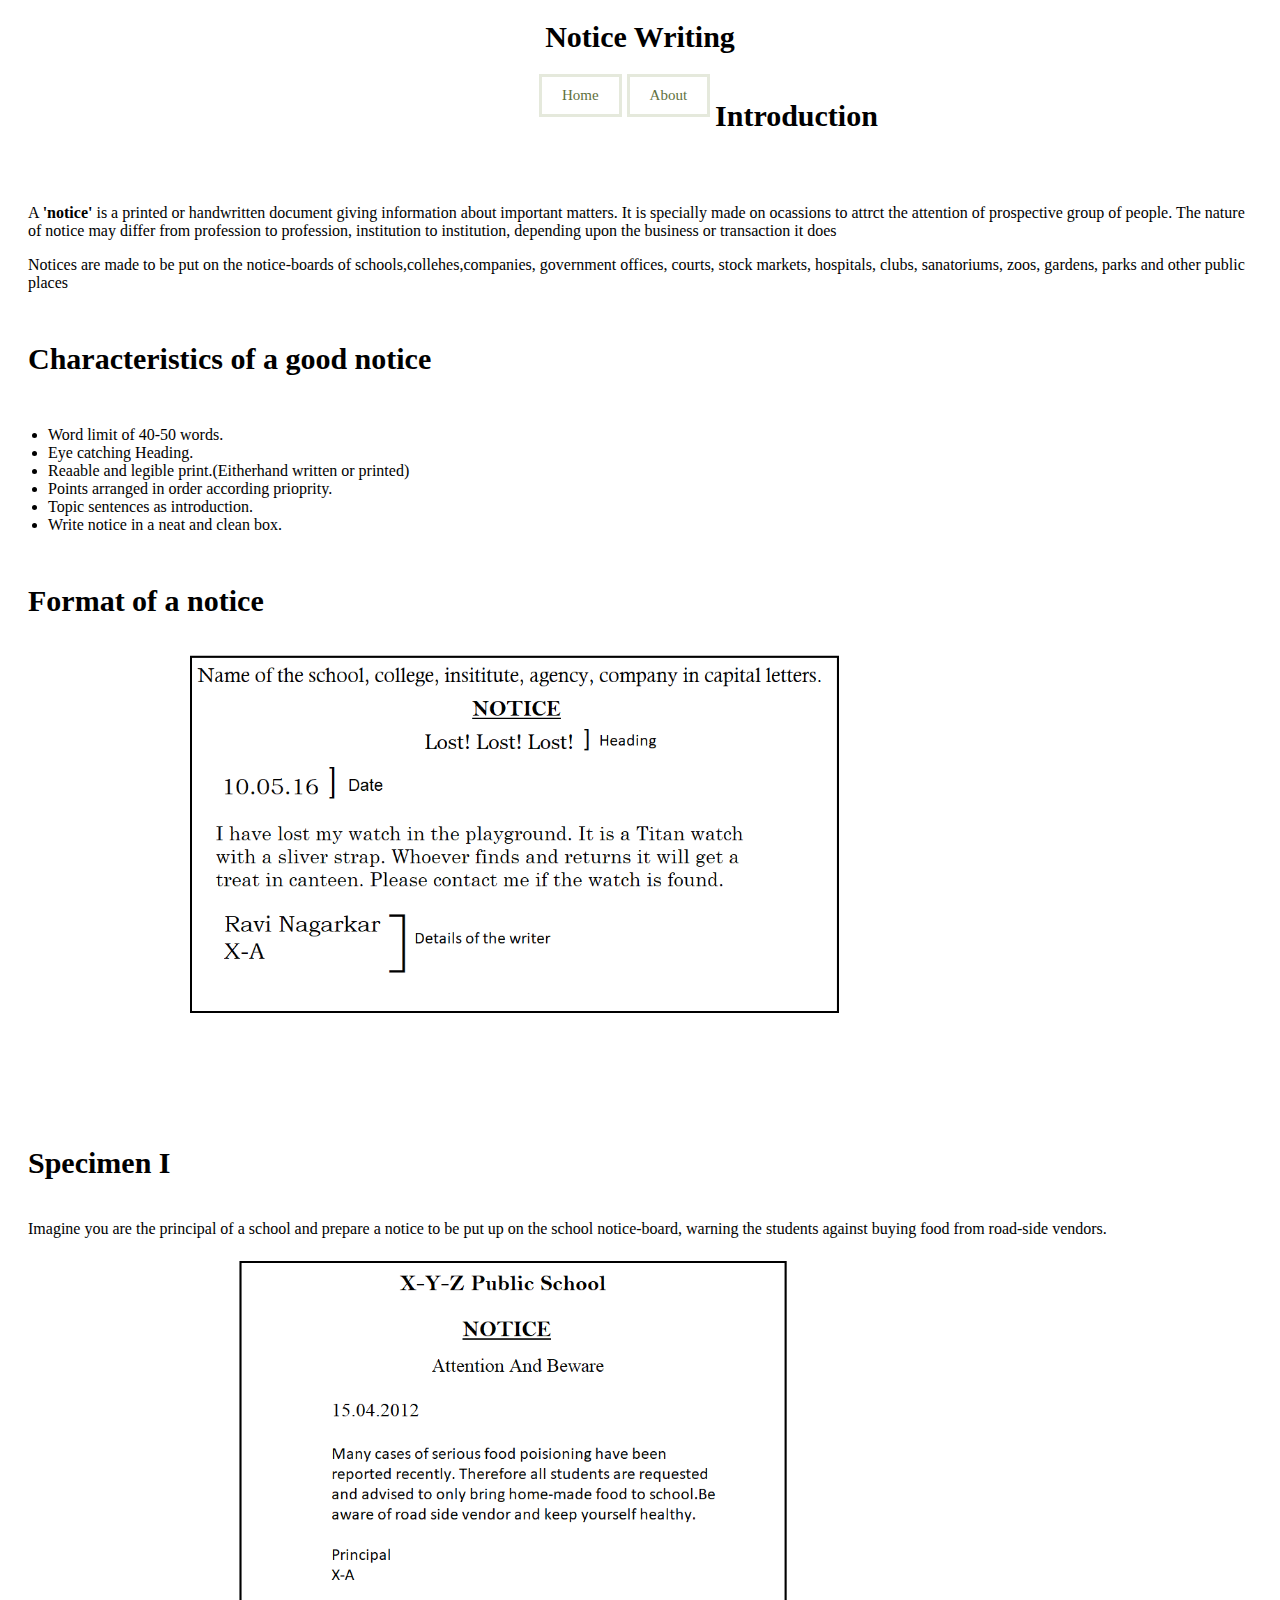
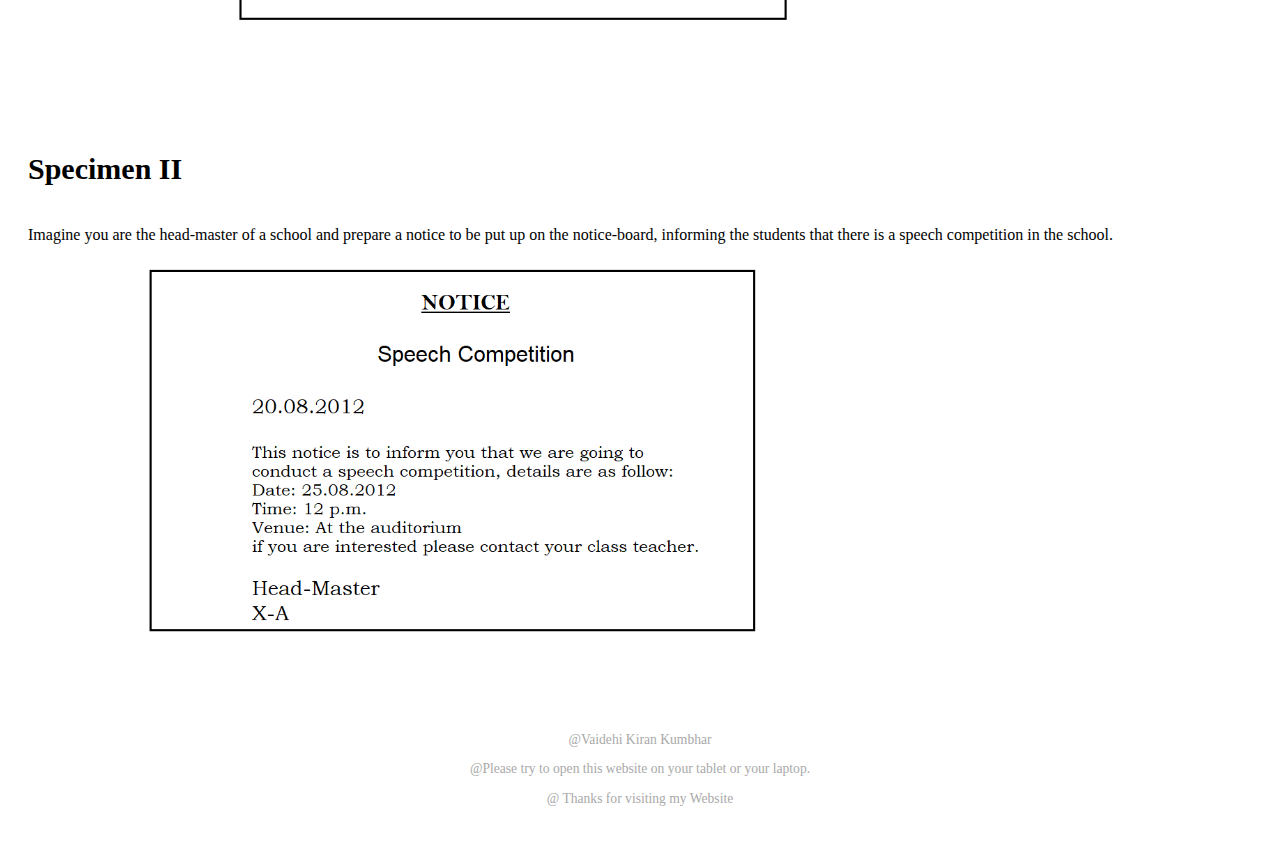
==== index.html @ ef8ffecf "my first commit" ====
<!DOCTYPE html>
<html>
<head>
    <meta charset="UTF-8">
    <meta name="viewport" content="width=device-width, initial-scale=1.0">
    <link rel="stylesheet" href="notice.css">
    <title>Notice Writing</title>
</head>
<body>

 <header>

    <!-- CSS only -->
 <link href="https://cdn.jsdelivr.net/npm/bootstrap@5.0.1/dist/css/bootstrap.min.css" rel="stylesheet" integrity="sha384-+0n0xVW2eSR5OomGNYDnhzAbDsOXxcvSN1TPprVMTNDbiYZCxYbOOl7+AMvyTG2x" crossorigin="anonymous">


 <div class="bg-dark py-5 text-light shadow mb-5">

   <h1>Notice Writing</h1>
   <nav class="site-nav">
       <ul>
           <li><a href="index.html">Home</a></li>
           <li><a href="about.html">About</a></li>
       </ul>
   </nav>
  
 </div>



 </header> 





 

    <h2 class="intro">Introduction</h2>
    <div class="paragraph">
        <p>A <strong>'notice'</strong> is a printed or handwritten document giving information about important matters. It is specially made on ocassions to attrct the attention of prospective group of people. The nature of notice may differ from profession to profession, institution to institution, depending upon the business or transaction it does</p>
        <p>Notices are made to be put on the notice-boards of schools,collehes,companies, government offices, courts, stock markets, hospitals, clubs, sanatoriums, zoos, gardens, parks and other public places</p>
    </div>


        <h3 class="good">Characteristics of a good notice</h3>

    <div class="nice"></div>
    
        <ul>
            <li>Word limit of 40-50 words.</li>
            <li>Eye catching Heading.</li>
            <li>Reaable and legible print.(Eitherhand written or printed)</li>
            <li>Points arranged in order according prioprity.</li>
            <li>Topic sentences as introduction.</li>
            <li>Write notice in a neat and clean box.</li>
        </ul>
    </div>

    
    <h3 class="heading">Format of a notice</h3>
    <img  class="image" src="Notice format.jpg">
    

    <h4 class="heading-a">Specimen I</h4>
    <p class="my-para">Imagine you are the principal of a school and prepare a notice to be put up on the school notice-board, warning the students against buying food from road-side vendors.</p>
    <img class="image-1" src="spicemen1.png">

    <h4 class="heading-b">Specimen II</h4>
    <p class="side">Imagine you are the head-master of a school and prepare a notice to be put up on the notice-board, informing the students that there is a speech competition in the school.</p>
    <img class="my-img"src="spicemen2.png">

    <footer>
        <p>@Vaidehi Kiran Kumbhar</p>
        <p>@Please try to open this website on your tablet or your laptop.</p>
        <p>@ Thanks for visiting my Website</p>
    </footer>



    
        
        
        
    

</body>
</html>
---- notice.css ----
header{
  text-align: center;
  font-family:Georgia, 'Times New Roman', Times, serif;
  font-size: 15px;
}

.paragraph{
  padding-top: 10px;
  padding-right: 20px;
  padding-left: 20px;
  font-family: Georgia, 'Times New Roman', Times, serif;
}

/* Site Navigation */
.site-nav {
  margin-top: 20px;
}

.site-nav ul {
  margin: 0;
  padding: 0;
  padding-left: 42%;
}

.site-nav li {
  list-style: none;
  float: left;
  margin-right: 5px;
}

.site-nav a {
  display: block;
  color: #617140;
  text-decoration: none;
  padding: 10px 20px;
  border: 3px solid #e5e9dc;
}

.site-nav a:hover {
  background-color: #e5e9dc;
}





.intro{
  text-align: left;

  padding: 20px;
  font-size: 30px;
  font-family:'Times New Roman', Times, serif;
}

.good{
  padding: 20px;
  font-size: 30px;
  font-family: 'Times New Roman', Times, serif;
}

.nice{
  padding-right: 20px;
  padding-left: 20px;
}

.image{
  width: 75%;
  height: auto;
  
}
@media screen and (max-width: 480px) {
  .image{
    width: 65%;
    height: auto;
  }
}



.heading{
  font-size: 30px;
  font-family: 'Times New Roman', Times, serif;
  padding-top: 20px;
  padding-left: 20px;
}

.heading-a{
  font-size: 30px;
  font-family: 'Times New Roman', Times, serif;
  padding-left: 20px;
  padding-top: 20px;
}

.image-1{
  width: 75%;
  height: auto;
}
@media screen and (max-width: 480px) {
  .image-1{
    width: 65%;
    height: auto;
  }
}
.my-para{
  padding-right: 20px;
  padding-left: 20px;
}

.heading-b{
  font-size: 30px;
  font-family: 'Times New Roman', Times, serif;
  padding-left: 20px;
  padding-top: 20px;
}

.side{
  padding-right: 20px;
  padding-left: 20px;
}

.my-img{
  width: 75%;
  height: auto;
}

@media screen and (max-width: 480px) {
  .my-img{
    width: 65%;
    height: auto;
  }
}

footer {
  text-align: center;
  font-size: 85%;
  color:darkgrey;
  padding-bottom: 20px;
  padding-top: 20px;
}

.fix {
  clear: both;
}

.group {
  zoom: 1;
}
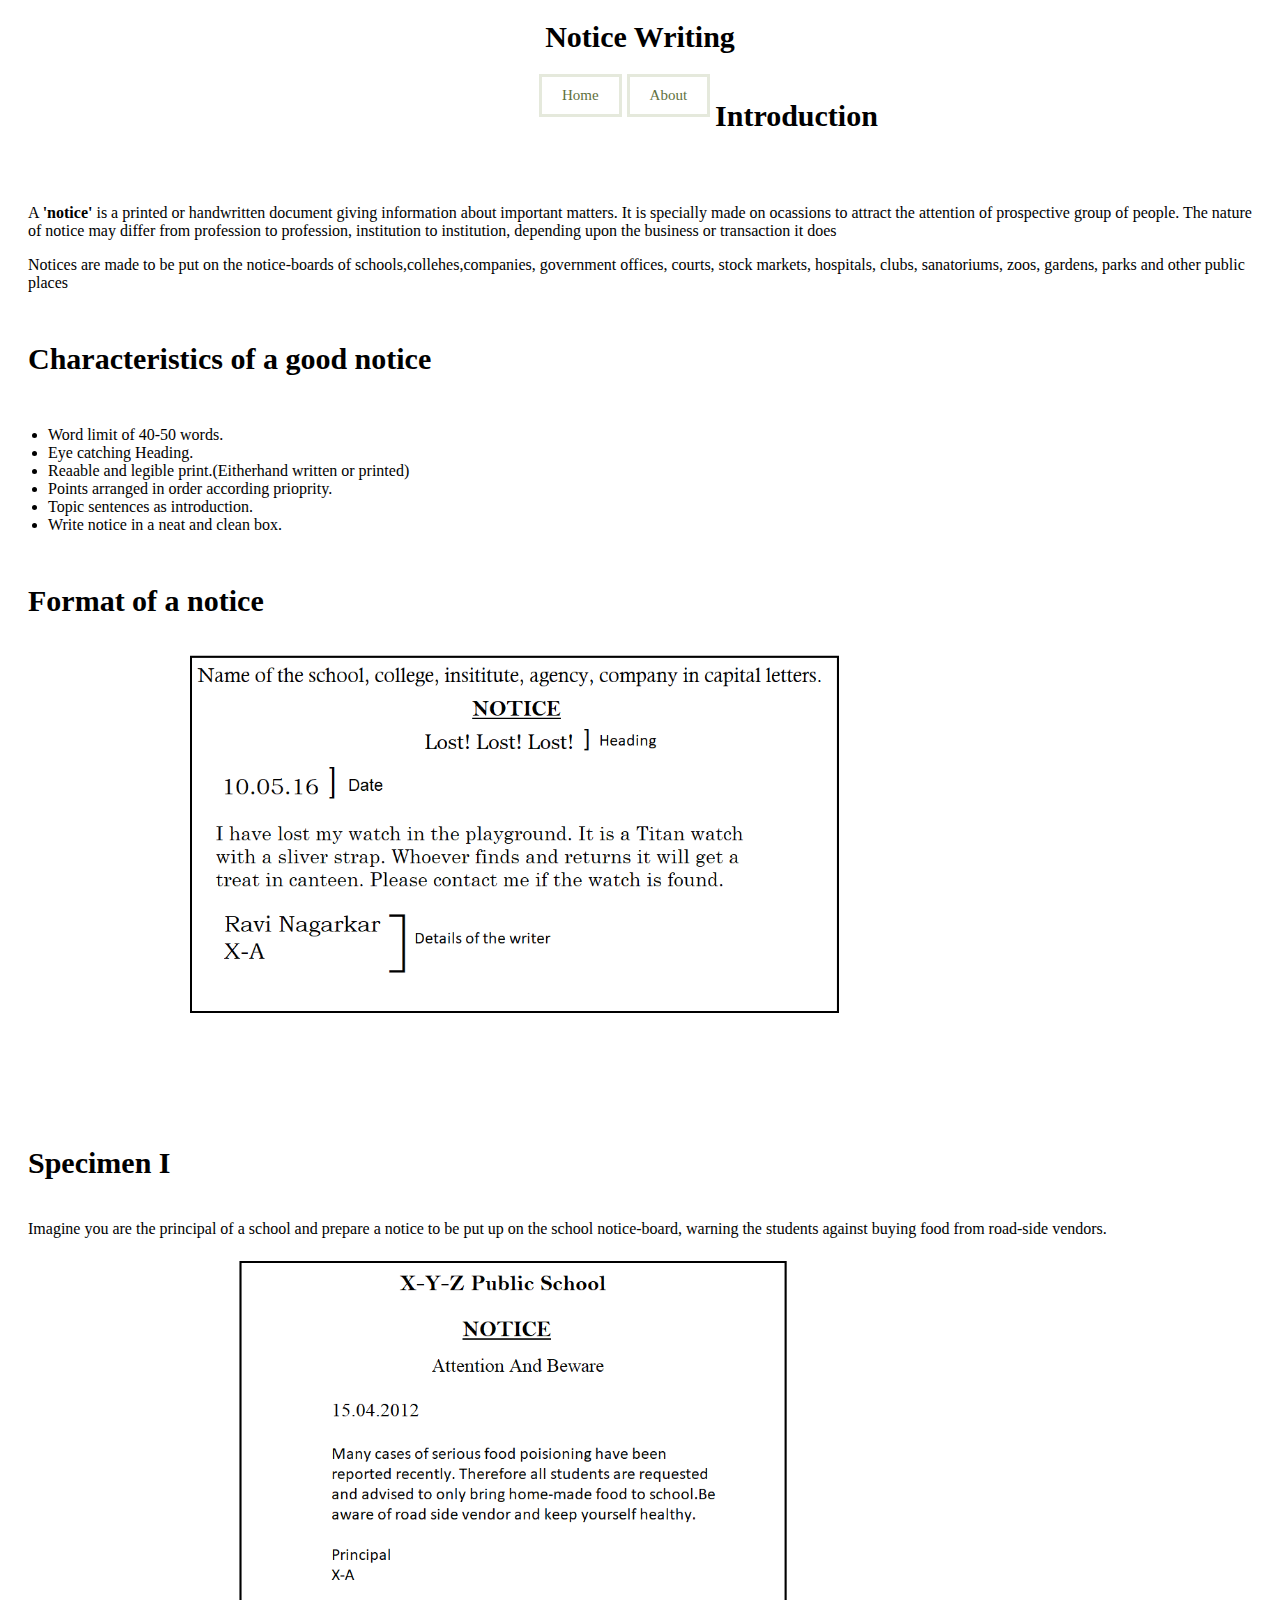
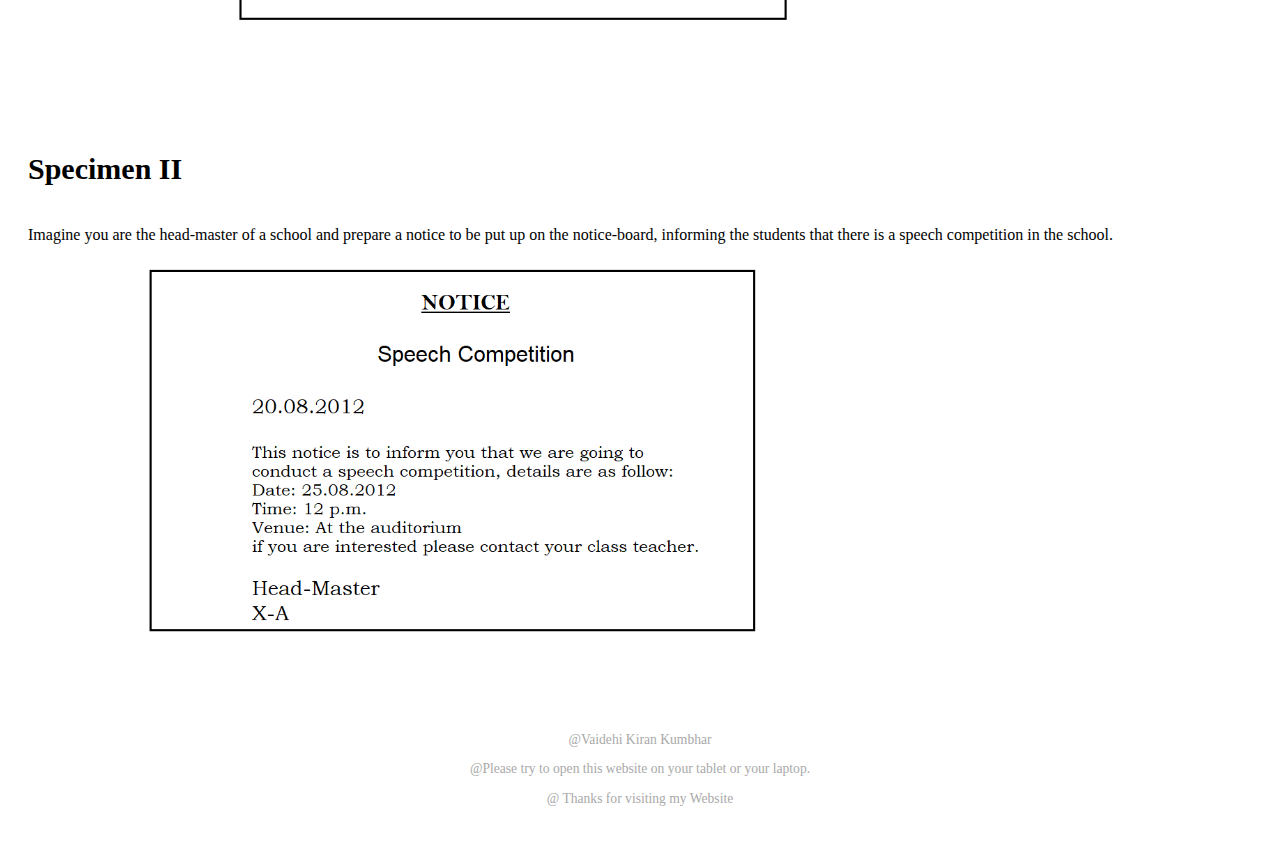
==== commit 8ad69301: "Changed headline on index page" ====
--- a/index.html
+++ b/index.html
@@ -38,7 +38,7 @@
 
     <h2 class="intro">Introduction</h2>
     <div class="paragraph">
-        <p>A <strong>'notice'</strong> is a printed or handwritten document giving information about important matters. It is specially made on ocassions to attrct the attention of prospective group of people. The nature of notice may differ from profession to profession, institution to institution, depending upon the business or transaction it does</p>
+        <p>A <strong>'notice'</strong> is a printed or handwritten document giving information about important matters. It is specially made on ocassions to attract the attention of prospective group of people. The nature of notice may differ from profession to profession, institution to institution, depending upon the business or transaction it does</p>
         <p>Notices are made to be put on the notice-boards of schools,collehes,companies, government offices, courts, stock markets, hospitals, clubs, sanatoriums, zoos, gardens, parks and other public places</p>
     </div>
 
